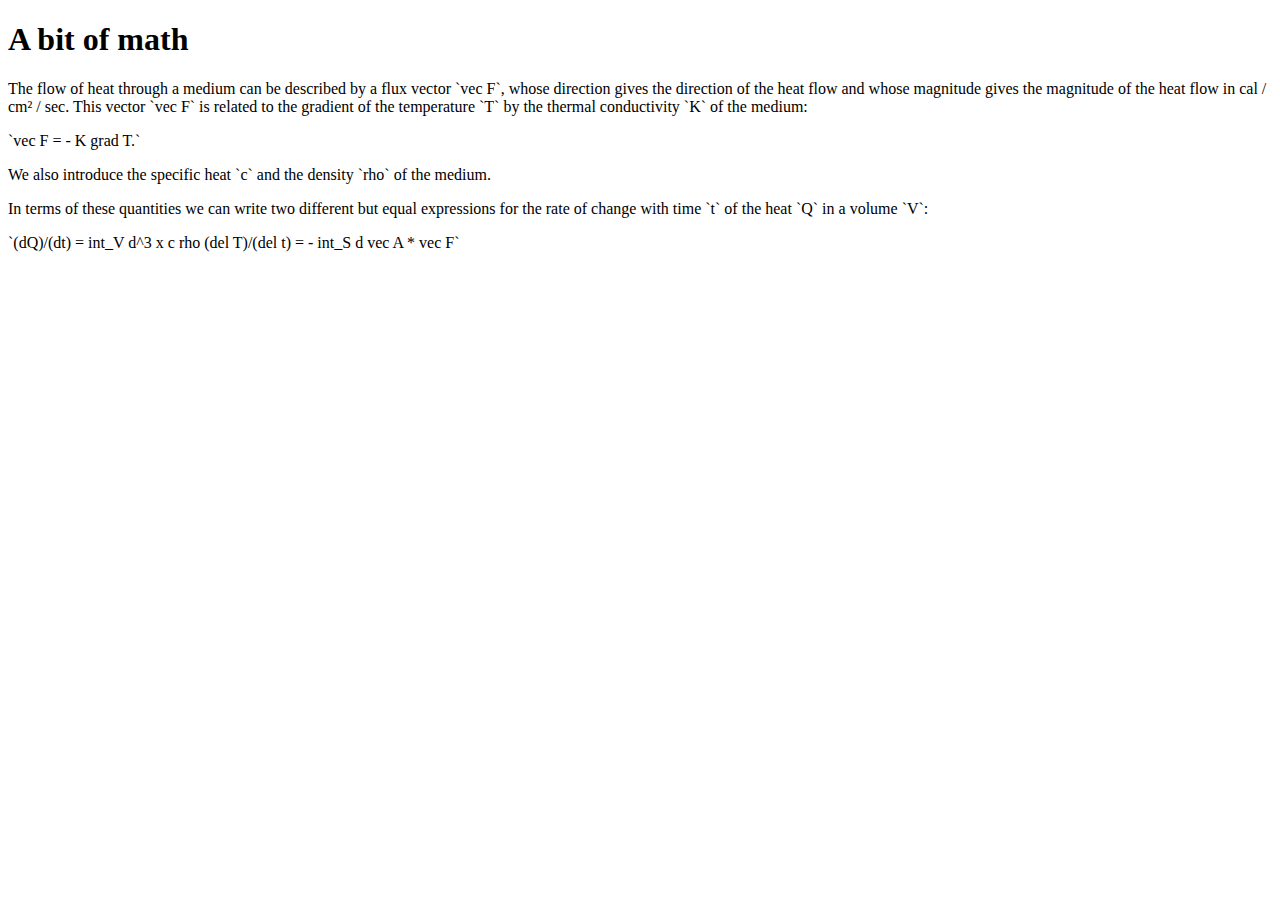
==== more-math.html @ 7b403b0b "added another file" ====
<!doctype html>
<head>
<title>A bit of mathematics</title>
<script src="https://cdn.mathjax.org/mathjax/latest/MathJax.js?config=AM_HTMLorMML"></script>
</head>
<body>

<h1>A bit of math</h1>

<p>
The flow of heat through a medium can be described by a flux vector `vec F`,
whose direction gives the direction of the heat flow and whose magnitude gives
the magnitude of the heat flow in cal / cm² / sec. This vector `vec F` is
related to the gradient of the temperature `T` by the thermal conductivity `K`
of the medium: </p>
<p>
`vec F = - K grad T.`
</p>
<p>
We also introduce the specific heat `c` and the density `rho` of the medium.
</p>
<p>
In terms of these quantities we can write two different but equal expressions
for the rate of change with time `t` of the heat `Q` in a volume `V`:
</p>
<p>
`(dQ)/(dt) = int_V d^3 x c rho (del T)/(del t) = - int_S d vec A * vec F`
</p>


</body>
</html>
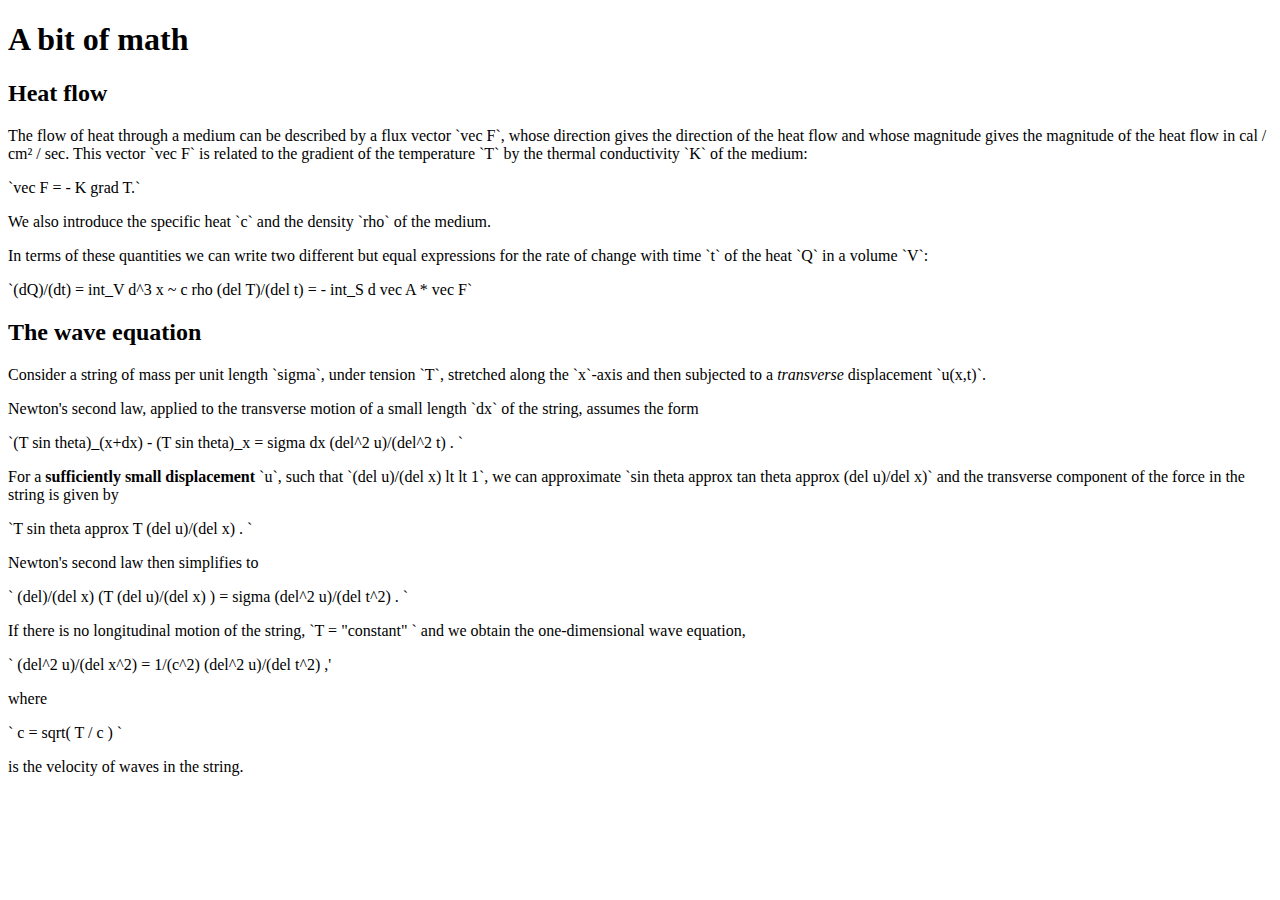
==== commit 77515e98: "elaborating more-math.html" ====
--- a/more-math.html
+++ b/more-math.html
@@ -6,7 +6,7 @@
 <body>
 
 <h1>A bit of math</h1>
-
+<h2>Heat flow</h2>
 <p>
 The flow of heat through a medium can be described by a flux vector `vec F`,
 whose direction gives the direction of the heat flow and whose magnitude gives
@@ -24,9 +24,41 @@
 for the rate of change with time `t` of the heat `Q` in a volume `V`:
 </p>
 <p>
-`(dQ)/(dt) = int_V d^3 x c rho (del T)/(del t) = - int_S d vec A * vec F`
+`(dQ)/(dt) = int_V d^3 x ~ c rho (del T)/(del t) = - int_S d vec A * vec F`
 </p>
 
-
+<h2> The wave equation </h2>
+<p>
+Consider a string of mass per unit length `sigma`, under tension `T`, stretched
+along the `x`-axis and then subjected to a <em>transverse</em> displacement
+`u(x,t)`.
+</p><p>
+Newton's second law, applied to the transverse motion of a small length `dx` of
+the string, assumes the form
+</p><p>
+`(T sin theta)_(x+dx) - (T sin theta)_x = sigma dx (del^2 u)/(del^2 t) . `
+</p><p>
+For a <strong>sufficiently small displacement</strong> `u`, such that 
+`(del u)/(del x) lt lt 1`, we can approximate `sin theta approx tan theta approx
+(del u)/del x)`  and the transverse component of the force in the string is
+given by
+</p><p>
+`T sin theta approx T (del u)/(del x) . `
+</p><p>
+Newton's second law then simplifies to
+</p><p>
+` (del)/(del x) (T (del u)/(del x) ) = sigma (del^2 u)/(del t^2) . `
+</p><p>
+If there is no longitudinal motion of the string, `T = "constant" ` and we
+obtain the one-dimensional wave equation,
+</p><p>
+` (del^2 u)/(del x^2) = 1/(c^2) (del^2 u)/(del t^2) ,'
+</p><p>
+where
+</p><p>
+` c = sqrt( T / c ) ` 
+</p><p>
+is the velocity of waves in the string. 
+</p>
 </body>
 </html>
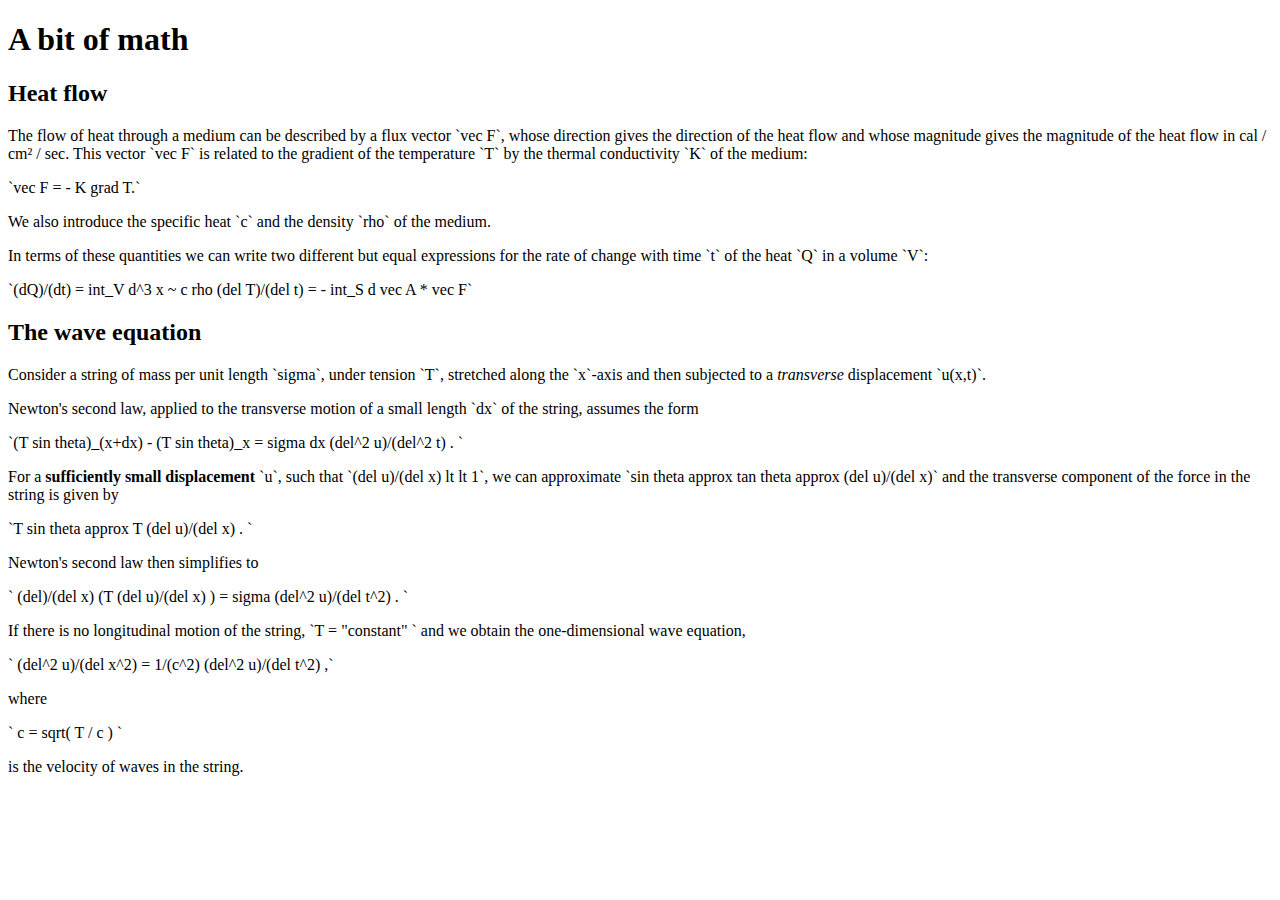
==== commit 22cf827e: "minor math edits" ====
--- a/more-math.html
+++ b/more-math.html
@@ -40,7 +40,7 @@
 </p><p>
 For a <strong>sufficiently small displacement</strong> `u`, such that 
 `(del u)/(del x) lt lt 1`, we can approximate `sin theta approx tan theta approx
-(del u)/del x)`  and the transverse component of the force in the string is
+(del u)/(del x)`  and the transverse component of the force in the string is
 given by
 </p><p>
 `T sin theta approx T (del u)/(del x) . `
@@ -52,7 +52,7 @@
 If there is no longitudinal motion of the string, `T = "constant" ` and we
 obtain the one-dimensional wave equation,
 </p><p>
-` (del^2 u)/(del x^2) = 1/(c^2) (del^2 u)/(del t^2) ,'
+` (del^2 u)/(del x^2) = 1/(c^2) (del^2 u)/(del t^2) ,`
 </p><p>
 where
 </p><p>
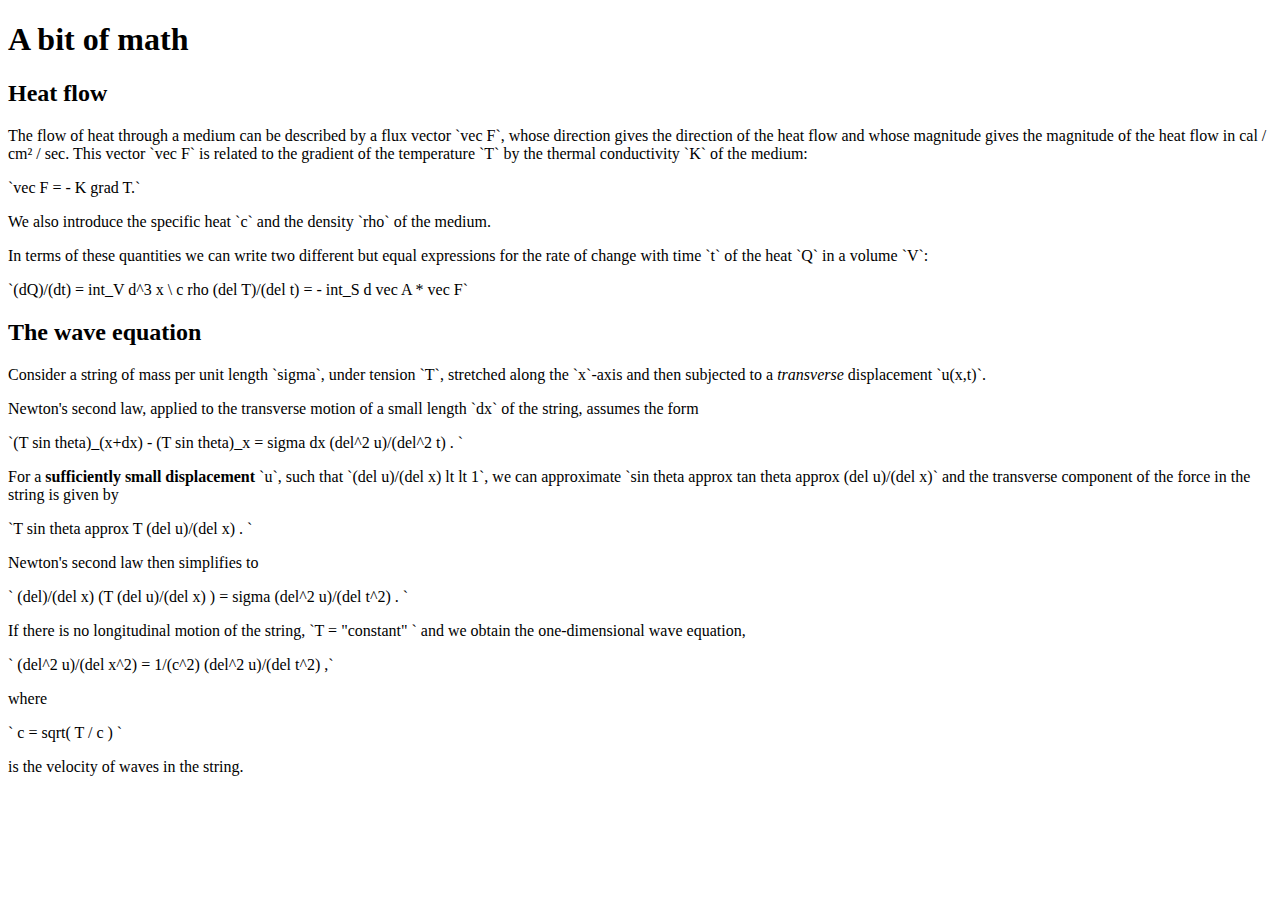
==== commit c6215ec8: "fix tilde" ====
--- a/more-math.html
+++ b/more-math.html
@@ -24,7 +24,7 @@
 for the rate of change with time `t` of the heat `Q` in a volume `V`:
 </p>
 <p>
-`(dQ)/(dt) = int_V d^3 x ~ c rho (del T)/(del t) = - int_S d vec A * vec F`
+`(dQ)/(dt) = int_V d^3 x \  c rho (del T)/(del t) = - int_S d vec A * vec F`
 </p>
 
 <h2> The wave equation </h2>
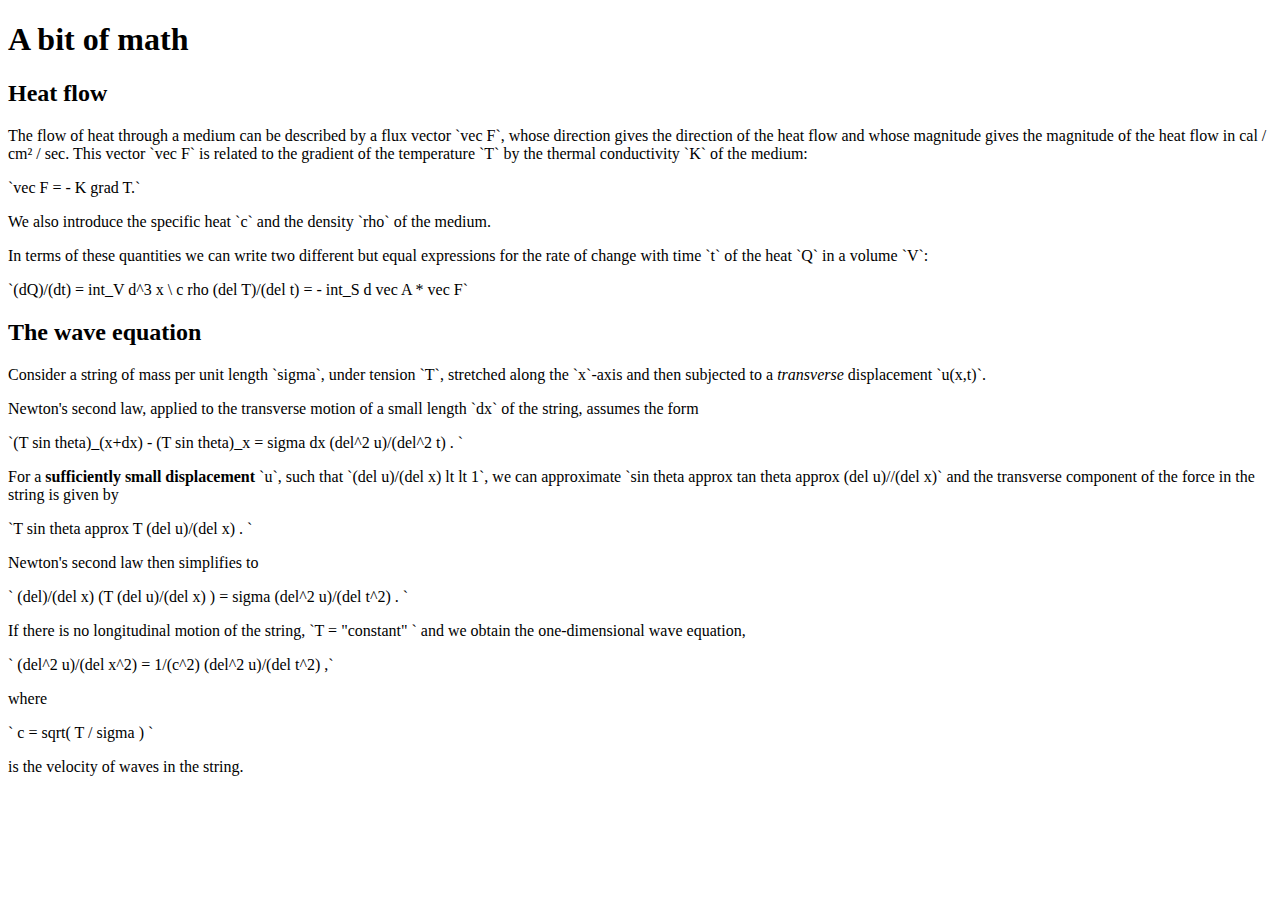
==== commit 41282599: "minor fixes" ====
--- a/more-math.html
+++ b/more-math.html
@@ -40,7 +40,7 @@
 </p><p>
 For a <strong>sufficiently small displacement</strong> `u`, such that 
 `(del u)/(del x) lt lt 1`, we can approximate `sin theta approx tan theta approx
-(del u)/(del x)`  and the transverse component of the force in the string is
+(del u)//(del x)`  and the transverse component of the force in the string is
 given by
 </p><p>
 `T sin theta approx T (del u)/(del x) . `
@@ -56,7 +56,7 @@
 </p><p>
 where
 </p><p>
-` c = sqrt( T / c ) ` 
+` c = sqrt( T / sigma ) ` 
 </p><p>
 is the velocity of waves in the string. 
 </p>
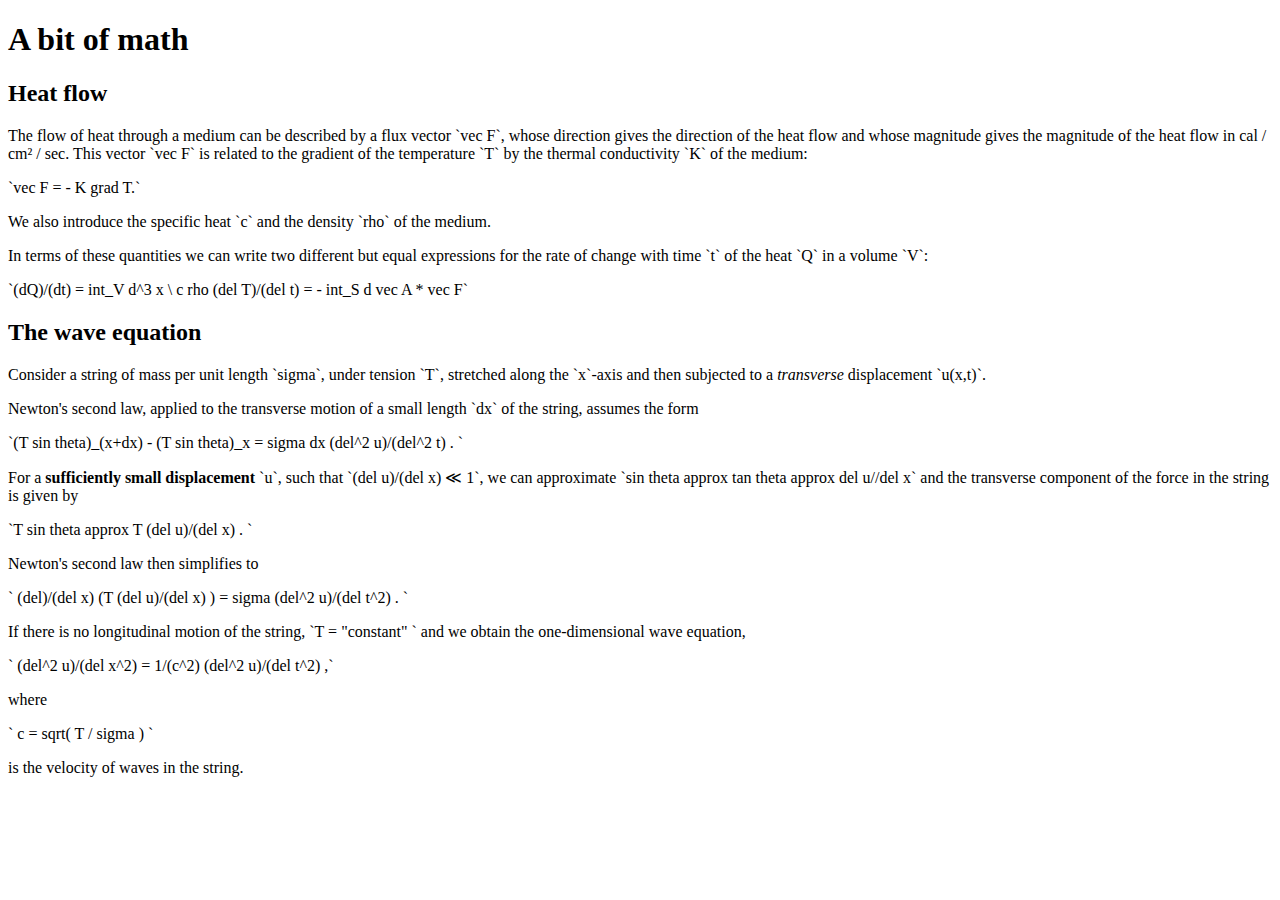
==== commit 32745599: "try unicode much less-than" ====
--- a/more-math.html
+++ b/more-math.html
@@ -39,8 +39,8 @@
 `(T sin theta)_(x+dx) - (T sin theta)_x = sigma dx (del^2 u)/(del^2 t) . `
 </p><p>
 For a <strong>sufficiently small displacement</strong> `u`, such that 
-`(del u)/(del x) lt lt 1`, we can approximate `sin theta approx tan theta approx
-(del u)//(del x)`  and the transverse component of the force in the string is
+`(del u)/(del x) ≪ 1`, we can approximate `sin theta approx tan theta approx
+del u//del x`  and the transverse component of the force in the string is
 given by
 </p><p>
 `T sin theta approx T (del u)/(del x) . `
